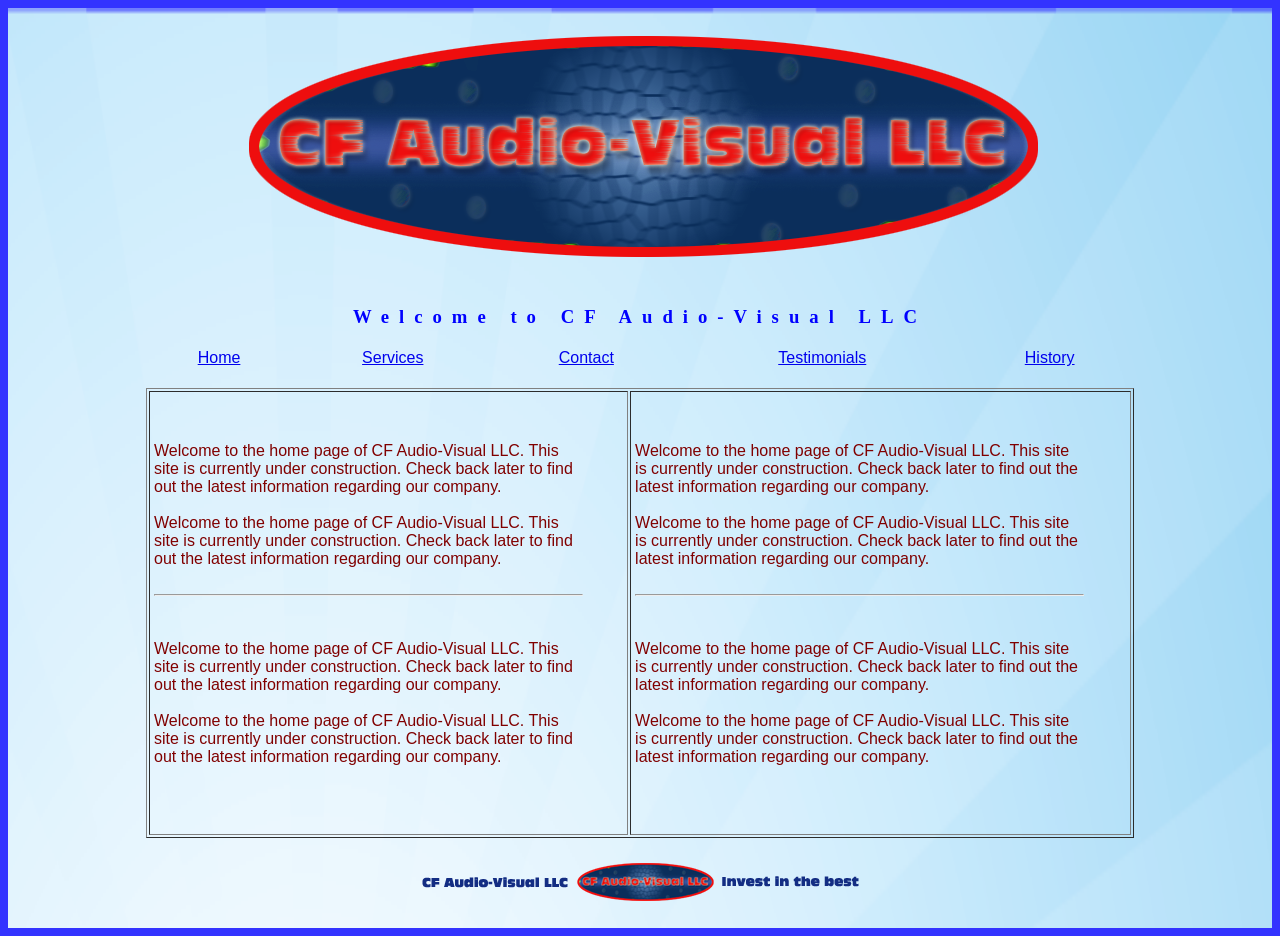
==== index.html @ bde1743d "Add files via upload" ====
<!-- This HTML was written by Tom Davidson on 12/1/2016 for the SNHU IT-270-Q1394 Web Site Design Class -->
<!DOCTYPE html>
<html>
<head>
<title>CF Audio Visual LLC</title>
<link rel="stylesheet" href="site.css"/>
</head>

<section id="main">

<body bgcolor="#3333ff">
<!-- Header Logo Placement-->
<div class="CF-LOGO" align="center"> <img src="images\CF-AV-Logo.png">
</div>

<!--Subheader for each page to include Home, Services, Contact, Testimonials, Our History-->
<div>
<h3 #main> Welcome to CF Audio-Visual LLC</h3>
</div>



<!--Navigation Table-->

<table summary="This is the site navigation table" align="center" width="988px">
<tr>
<td align="center"><a href="index.html">Home</a></td>
<td align="center"><a href="services.html">Services</a></td>
<td align="center"><a href="contact.html">Contact</a></td>
<td align="center"><a href="testimonials.html">Testimonials</a></td>
<td align="center"><a href="history.html">History</a></td>
</table>

<br>


<!--This is the main table that will hold my content-->
<table summary="This is a summary that can help assisted readers or the visually impaired but is not visible in the browser" align="center" width="988px" padding="5" border="1" height="450">
<thead>
	
<tr>

<!--this is the area where content will go in the left column of each page-->
<td>
<table summary="Content Area 1" width="435px">
<td>Welcome to the home page of CF Audio-Visual LLC. This site is currently under construction. Check back later to find out the latest information regarding our company.
<br>
<br>
Welcome to the home page of CF Audio-Visual LLC. This site is currently under construction. Check back later to find out the latest information regarding our company.
<br>
<br>
<hr>
<br>
<br>
Welcome to the home page of CF Audio-Visual LLC. This site is currently under construction. Check back later to find out the latest information regarding our company.
<br>
<br>
Welcome to the home page of CF Audio-Visual LLC. This site is currently under construction. Check back later to find out the latest information regarding our company.
<br>
<br>
</td>
</table>
</td>

<!--this is the area where content will go in the right column of each page-->
<td>
<table summary="Content Area 2" width="455px">
<td>Welcome to the home page of CF Audio-Visual LLC. This site is currently under construction. Check back later to find out the latest information regarding our company.
<br>
<br>
Welcome to the home page of CF Audio-Visual LLC. This site is currently under construction. Check back later to find out the latest information regarding our company.
<br>
<br>
<hr>
<br>
<br>
Welcome to the home page of CF Audio-Visual LLC. This site is currently under construction. Check back later to find out the latest information regarding our company.
<br>
<br>
Welcome to the home page of CF Audio-Visual LLC. This site is currently under construction. Check back later to find out the latest information regarding our company.
<br>
<br></td>
</table>
</td>

</tr>
</thead>
</table>
</div>
<br>



<div class="footer-image" align="center"> <img src="images/CF-AV-Footer.png">
</div>
<br>

</section id="main">

</body>
</html>
---- site.css ----
/* site.css*/

/*ID selector to turn the body red*/
#main{color: #800000 ; font-family: arial;background: url(greenback.png);
     background-size: 2000px 3000px;
	
		}

/*Relative selector to turn Header 3 Green*/
#main h3 {color: blue; letter-spacing: 10px; font-family: Impact;text-align: center;
	}

/*Class selector to create a yellow background and bold weight*/
.yellow-background-bold-weight {background-color: yellow; font-weight: bold}

.container {
	 width: 989px;
	 margin: 0 auto;
	 background-color: darkgray
}	 
/* This is where I set a fixed value to have my footer pict in the bottom right corner*/
.footer-image {
	align-content: center;
} 

.CF-LOGO {
	float: center;
}
a:visited
{color: blue;
decoration:none;}
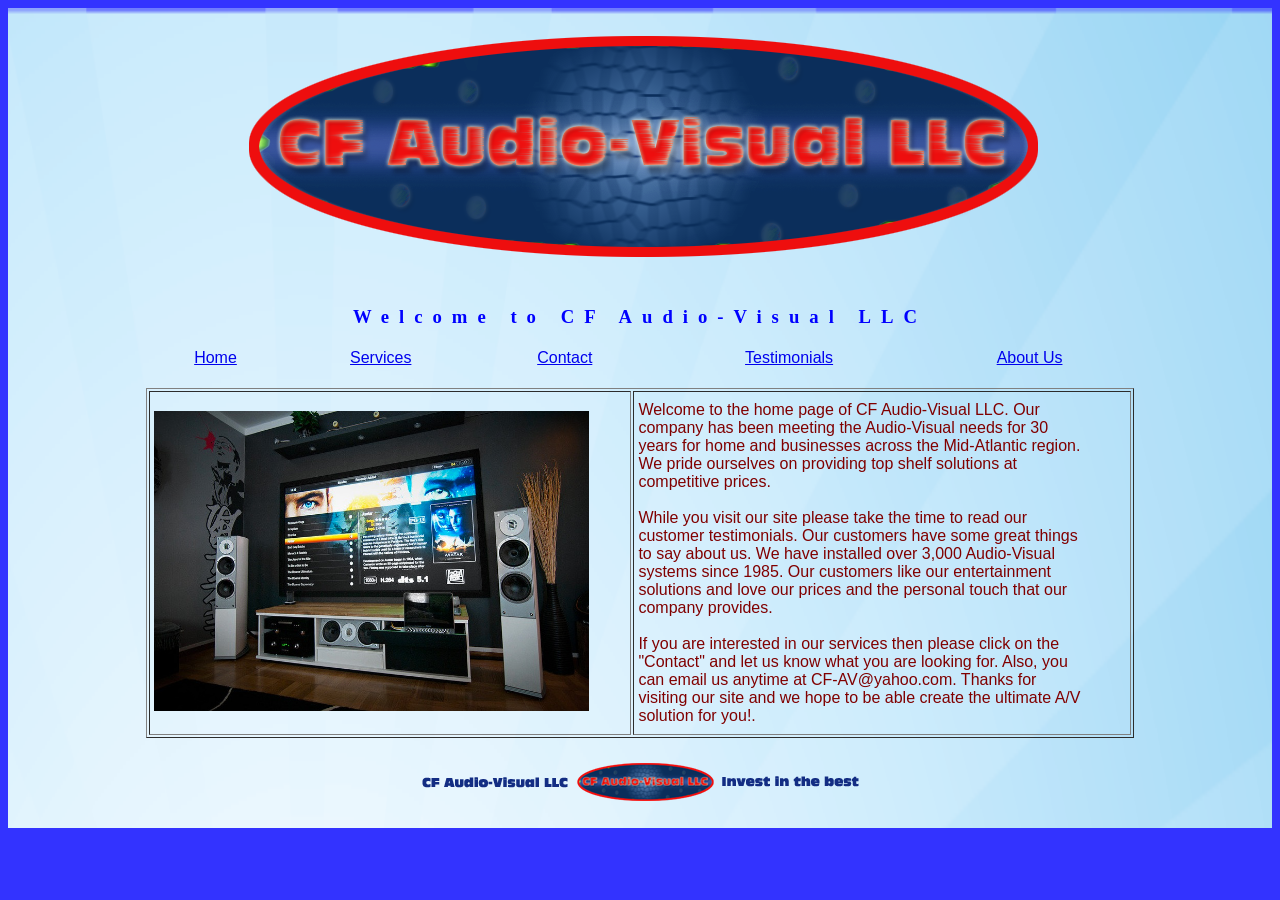
==== commit 6618fb3f: "Add files via upload" ====
--- a/index.html
+++ b/index.html
@@ -29,14 +29,14 @@
 <td align="center"><a href="services.html">Services</a></td>
 <td align="center"><a href="contact.html">Contact</a></td>
 <td align="center"><a href="testimonials.html">Testimonials</a></td>
-<td align="center"><a href="history.html">History</a></td>
+<td align="center"><a href="about.html">About Us</a></td>
 </table>
 
 <br>
 
 
 <!--This is the main table that will hold my content-->
-<table summary="This is a summary that can help assisted readers or the visually impaired but is not visible in the browser" align="center" width="988px" padding="5" border="1" height="450">
+<table summary="This is a summary that can help assisted readers or the visually impaired but is not visible in the browser" align="center" width="988px" padding="5" border="1" height="350">
 <thead>
 	
 <tr>
@@ -44,21 +44,14 @@
 <!--this is the area where content will go in the left column of each page-->
 <td>
 <table summary="Content Area 1" width="435px">
-<td>Welcome to the home page of CF Audio-Visual LLC. This site is currently under construction. Check back later to find out the latest information regarding our company.
-<br>
-<br>
-Welcome to the home page of CF Audio-Visual LLC. This site is currently under construction. Check back later to find out the latest information regarding our company.
-<br>
-<br>
-<hr>
-<br>
-<br>
-Welcome to the home page of CF Audio-Visual LLC. This site is currently under construction. Check back later to find out the latest information regarding our company.
-<br>
-<br>
-Welcome to the home page of CF Audio-Visual LLC. This site is currently under construction. Check back later to find out the latest information regarding our company.
-<br>
-<br>
+
+<!--this is where I input my image and specify image size-->
+<td><img src="images/home-theatre-system.jpg" height="300" width="435">
+
+
+
+
+
 </td>
 </table>
 </td>
@@ -66,21 +59,17 @@
 <!--this is the area where content will go in the right column of each page-->
 <td>
 <table summary="Content Area 2" width="455px">
-<td>Welcome to the home page of CF Audio-Visual LLC. This site is currently under construction. Check back later to find out the latest information regarding our company.
+<td>Welcome to the home page of CF Audio-Visual LLC. Our company has been meeting the Audio-Visual needs for 30 years for home and businesses across the Mid-Atlantic region. We pride ourselves on providing top shelf solutions at competitive prices. 
+
+
 <br>
 <br>
-Welcome to the home page of CF Audio-Visual LLC. This site is currently under construction. Check back later to find out the latest information regarding our company.
+While you  visit our site please take the time to read our customer testimonials. Our customers have some great things to say about us. We have installed over 3,000 Audio-Visual systems since 1985. Our customers like our entertainment solutions and love our prices and the personal touch that our company provides. 
 <br>
 <br>
-<hr>
-<br>
-<br>
-Welcome to the home page of CF Audio-Visual LLC. This site is currently under construction. Check back later to find out the latest information regarding our company.
-<br>
-<br>
-Welcome to the home page of CF Audio-Visual LLC. This site is currently under construction. Check back later to find out the latest information regarding our company.
-<br>
-<br></td>
+
+If you are interested in our services then please click on the "Contact" and let us know what you are looking for. Also, you can email us anytime at CF-AV@yahoo.com. Thanks for visiting our site and we hope to be able create the ultimate A/V solution for you!.
+</td>
 </table>
 </td>
 
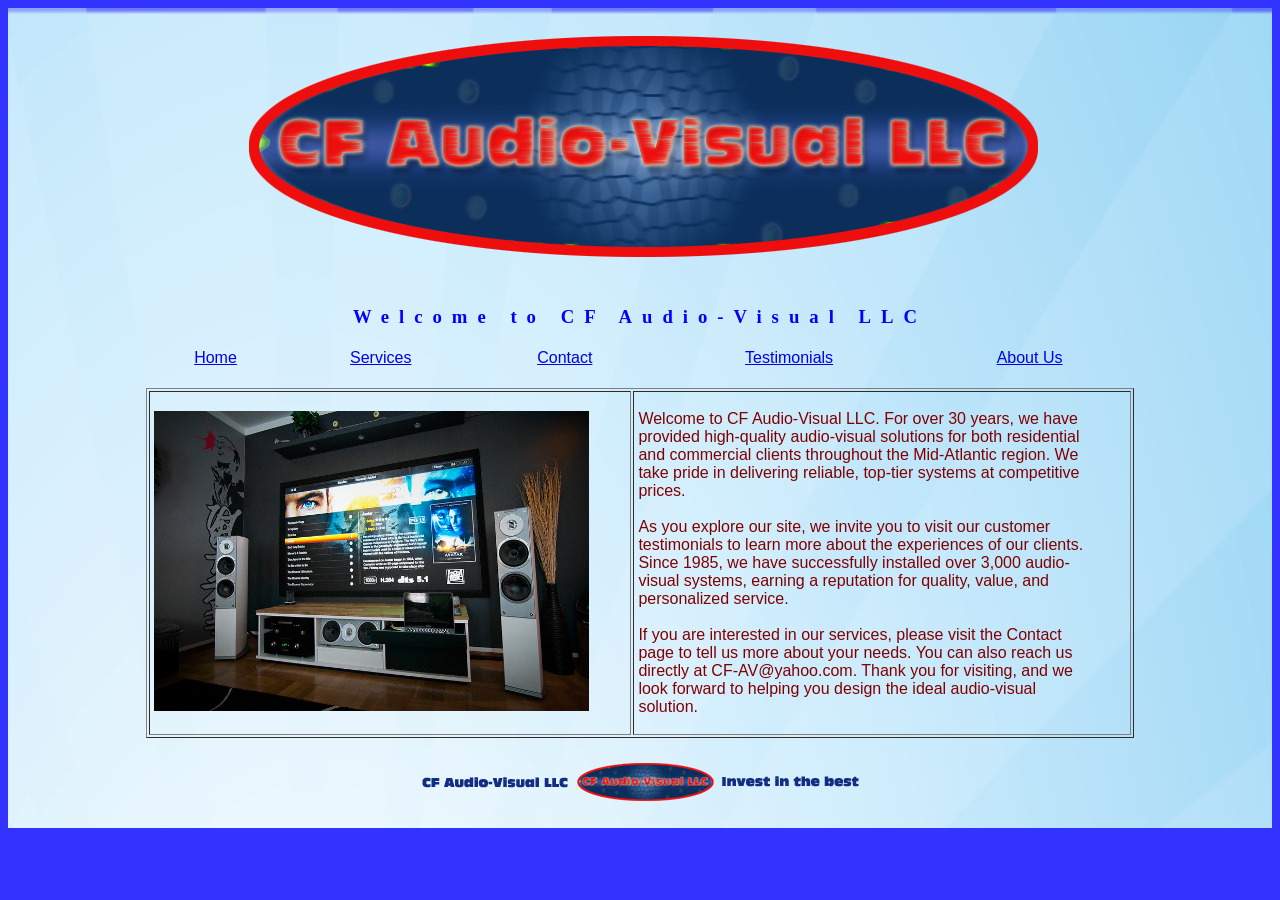
==== commit a7c386d9: "Update index.html" ====
--- a/index.html
+++ b/index.html
@@ -11,7 +11,7 @@
 
 <body bgcolor="#3333ff">
 <!-- Header Logo Placement-->
-<div class="CF-LOGO" align="center"> <img src="images\CF-AV-Logo.png">
+<div class="CF-LOGO" align="center"> <img src="images/CF-AV-Logo.png">
 </div>
 
 <!--Subheader for each page to include Home, Services, Contact, Testimonials, Our History-->
@@ -59,16 +59,16 @@
 <!--this is the area where content will go in the right column of each page-->
 <td>
 <table summary="Content Area 2" width="455px">
-<td>Welcome to the home page of CF Audio-Visual LLC. Our company has been meeting the Audio-Visual needs for 30 years for home and businesses across the Mid-Atlantic region. We pride ourselves on providing top shelf solutions at competitive prices. 
+<td>Welcome to CF Audio-Visual LLC. For over 30 years, we have provided high-quality audio-visual solutions for both residential and commercial clients throughout the Mid-Atlantic region. We take pride in delivering reliable, top-tier systems at competitive prices. 
 
 
 <br>
 <br>
-While you  visit our site please take the time to read our customer testimonials. Our customers have some great things to say about us. We have installed over 3,000 Audio-Visual systems since 1985. Our customers like our entertainment solutions and love our prices and the personal touch that our company provides. 
+As you explore our site, we invite you to visit our customer testimonials to learn more about the experiences of our clients. Since 1985, we have successfully installed over 3,000 audio-visual systems, earning a reputation for quality, value, and personalized service. 
 <br>
 <br>
 
-If you are interested in our services then please click on the "Contact" and let us know what you are looking for. Also, you can email us anytime at CF-AV@yahoo.com. Thanks for visiting our site and we hope to be able create the ultimate A/V solution for you!.
+If you are interested in our services, please visit the Contact page to tell us more about your needs. You can also reach us directly at CF-AV@yahoo.com. Thank you for visiting, and we look forward to helping you design the ideal audio-visual solution.
 </td>
 </table>
 </td>
